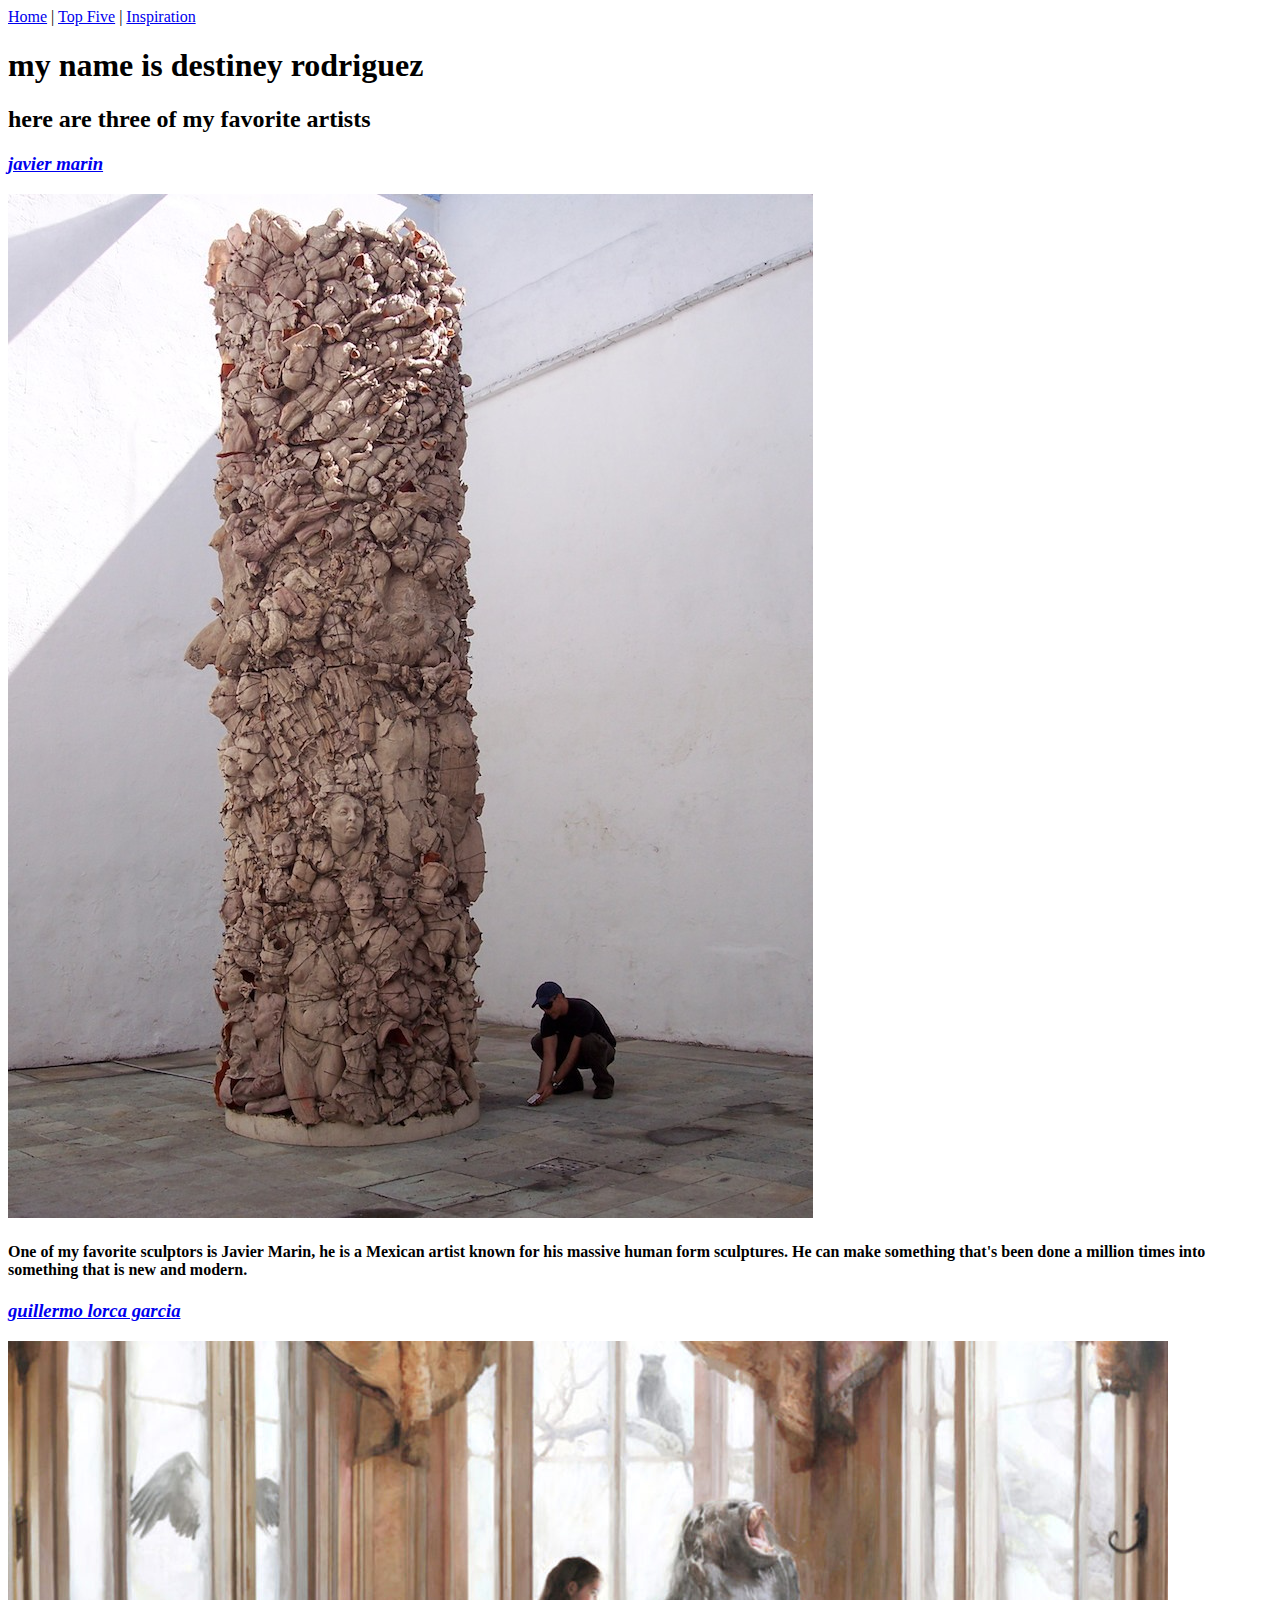
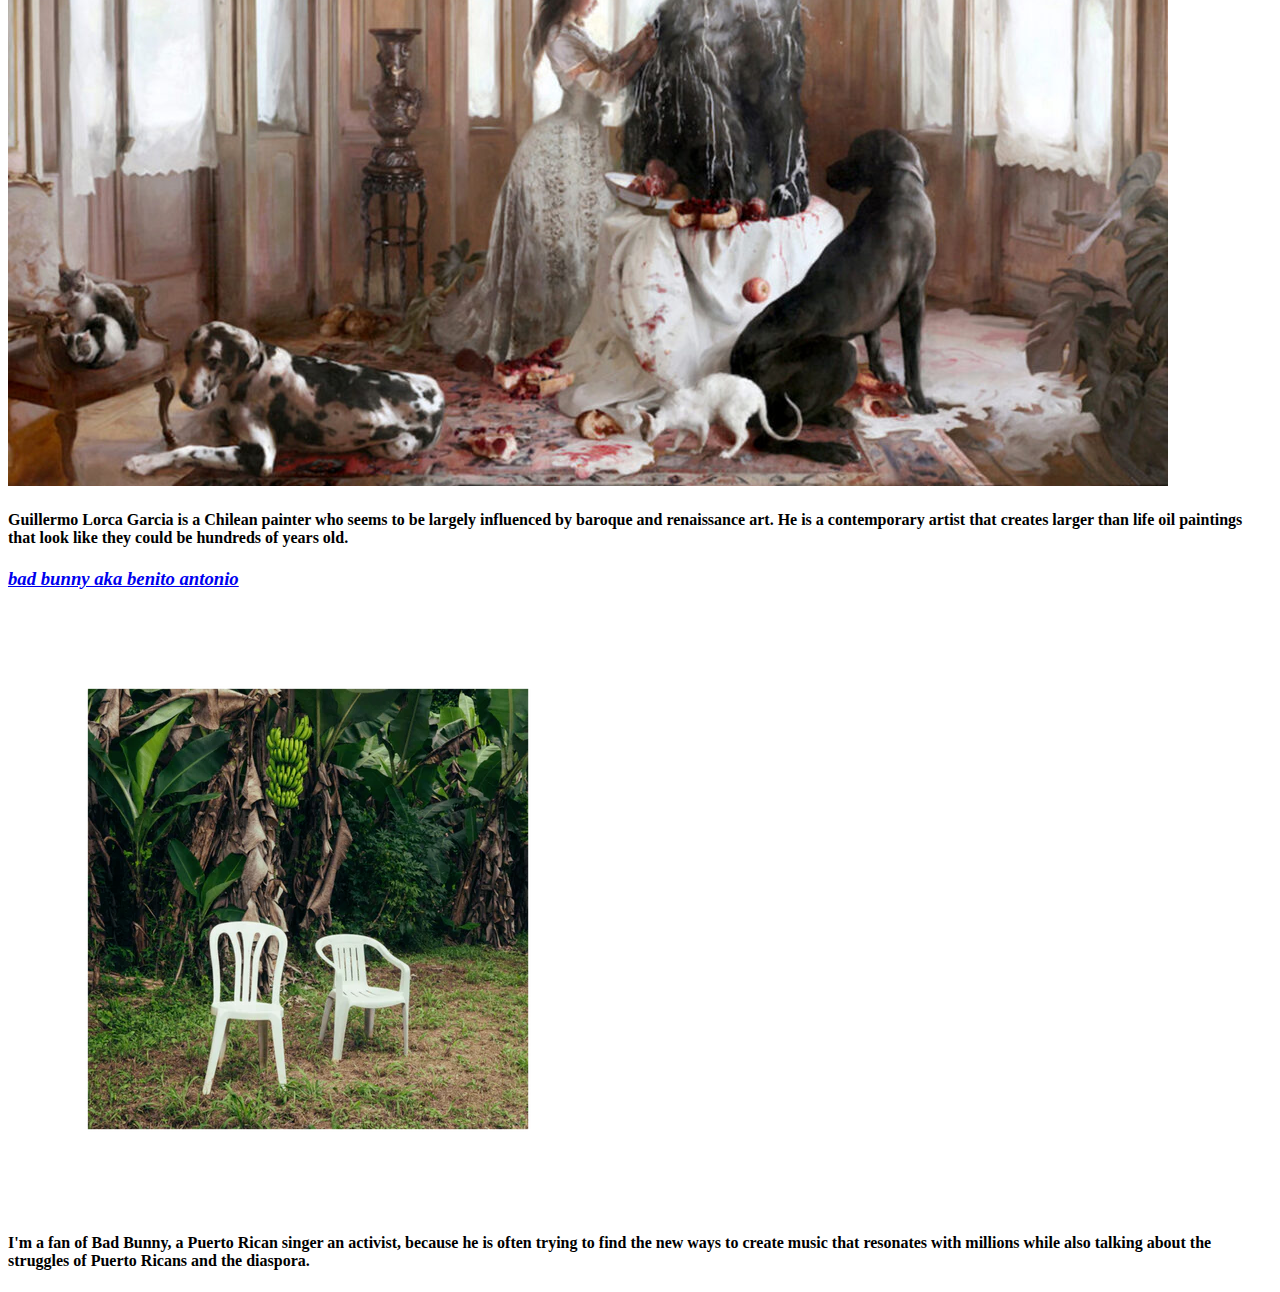
==== inspiration.html @ 662cb0b2 "Add files via upload" ====
<!DOCTYPE html>
<html lang="en">
    <head>
        <meta charset="UTF-8" />
        <title>I am inspired by</title>
    </head>
<body>
    <nav>
        <a href="index.html"> Home</a> |
        <a href="topFive.html"> Top Five</a> |
        <a href="inspiration.html"> Inspiration</a> 
    </nav>
    <h1>my name is destiney rodriguez</h1>
    <h2>here are three of my favorite artists</h2>

   
    <a href="https://javiermarin.com.mx/en/">
        <h3><em>javier marin</em></h3>
        <img src="img/javier_marin.png" alt="javier marin's tower of sculpted clay bodies, known as 'dead tower'">
    </a>
    <h4>One of my favorite sculptors is Javier Marin, he is a Mexican artist known for his massive human form sculptures. He can make something that's been done a million times into something that is new and modern.</h4>

    
    <a href="https://www.guillermolorca.com/">
        <h3><em>guillermo lorca garcia</em></h3>
        <img src="img/guillermo_lorca_garcia.png" alt="guillermo garcia's baroque style oil painting of a young girl touching a screaming gorilla sitting on a small round dining table, with fruits and pastries thrown around the table and floor'">
    </a>
    <h4>Guillermo Lorca Garcia is a Chilean painter who seems to be largely influenced by baroque and renaissance art. He is a contemporary artist that creates larger than life oil paintings that look like they could be hundreds of years old.</h4>

    <a href="https://nomequieroirdeaqui.com/">
        <h3><em>bad bunny aka benito antonio</em></h3>
    
        <img src="img/dbtmf.png" alt="two plastic white chairs often used to play dominos, on a lawn in puerto rico, under a plantain tree'">
    </a>
    <h4>I'm a fan of Bad Bunny, a Puerto Rican singer an activist, because he is often trying to find the new ways to create music that resonates with millions while also talking about the struggles of Puerto Ricans and the diaspora.</h4>
</body>
</html>
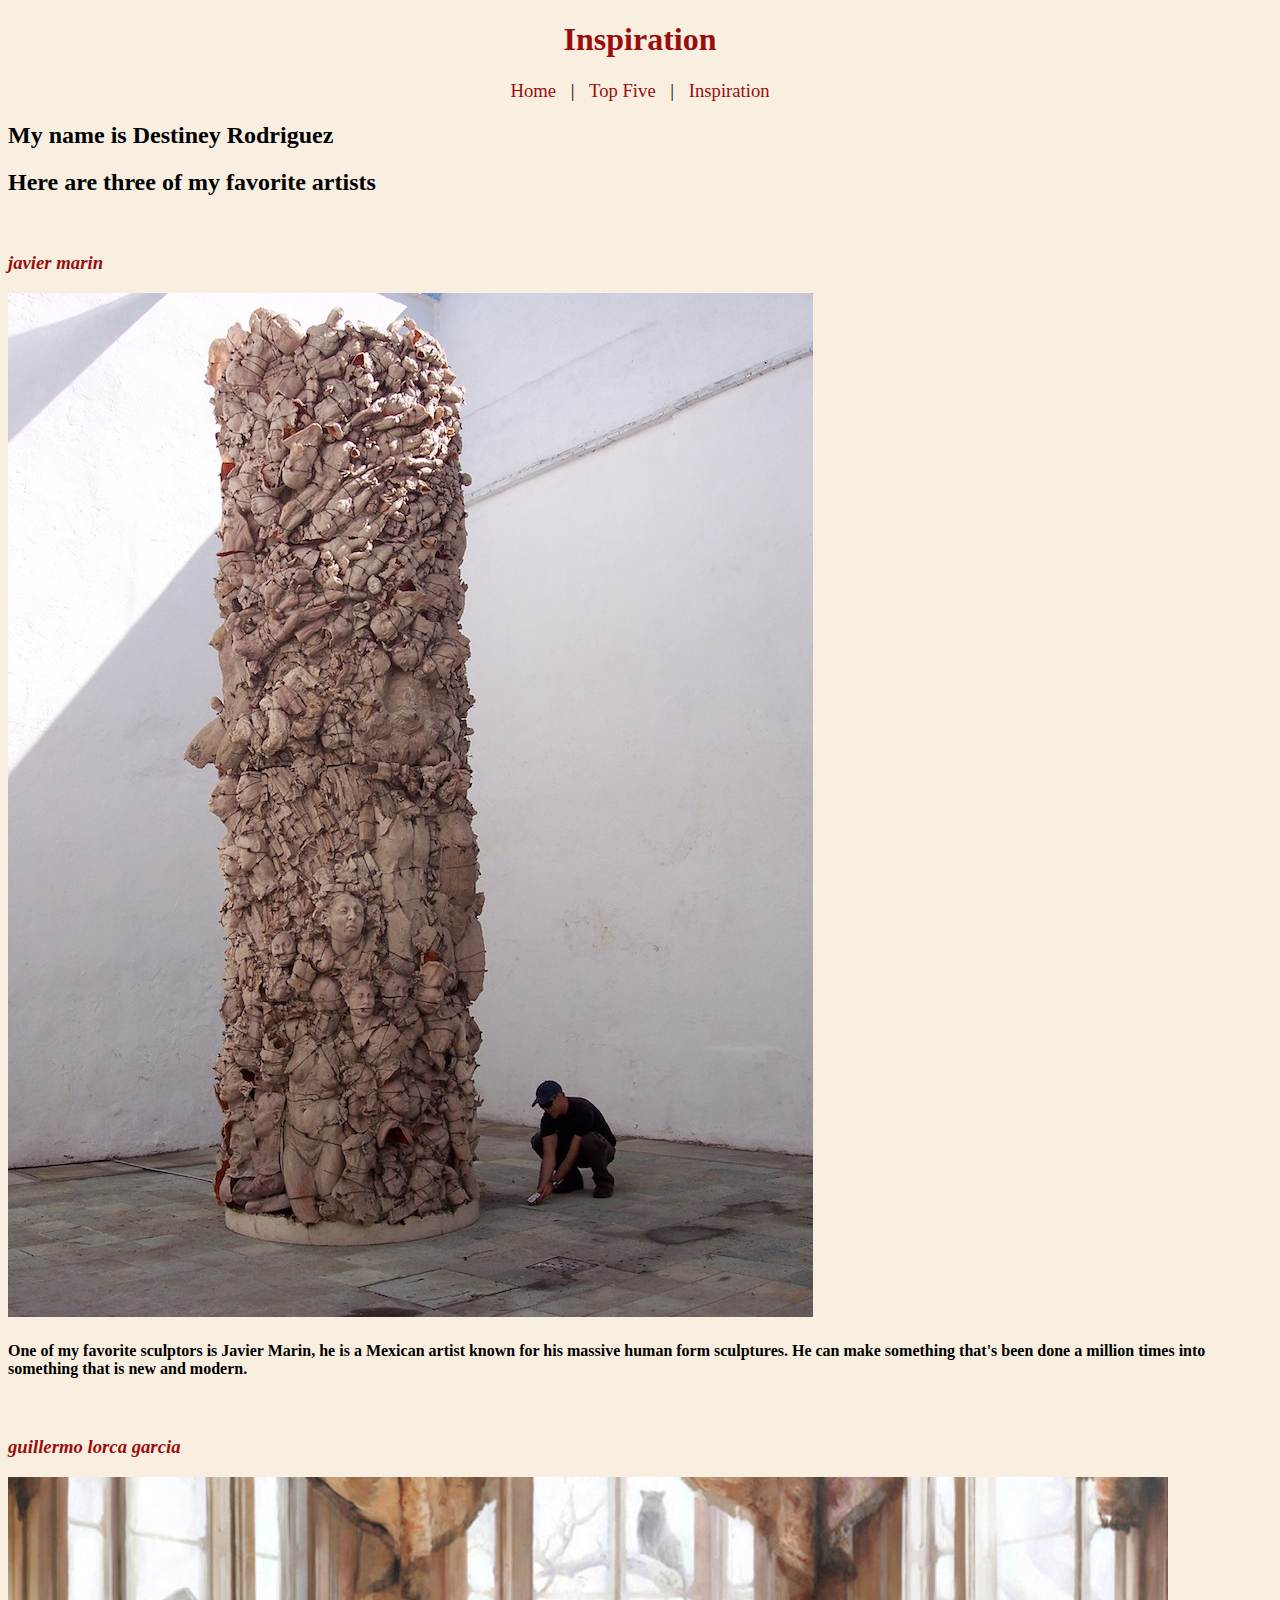
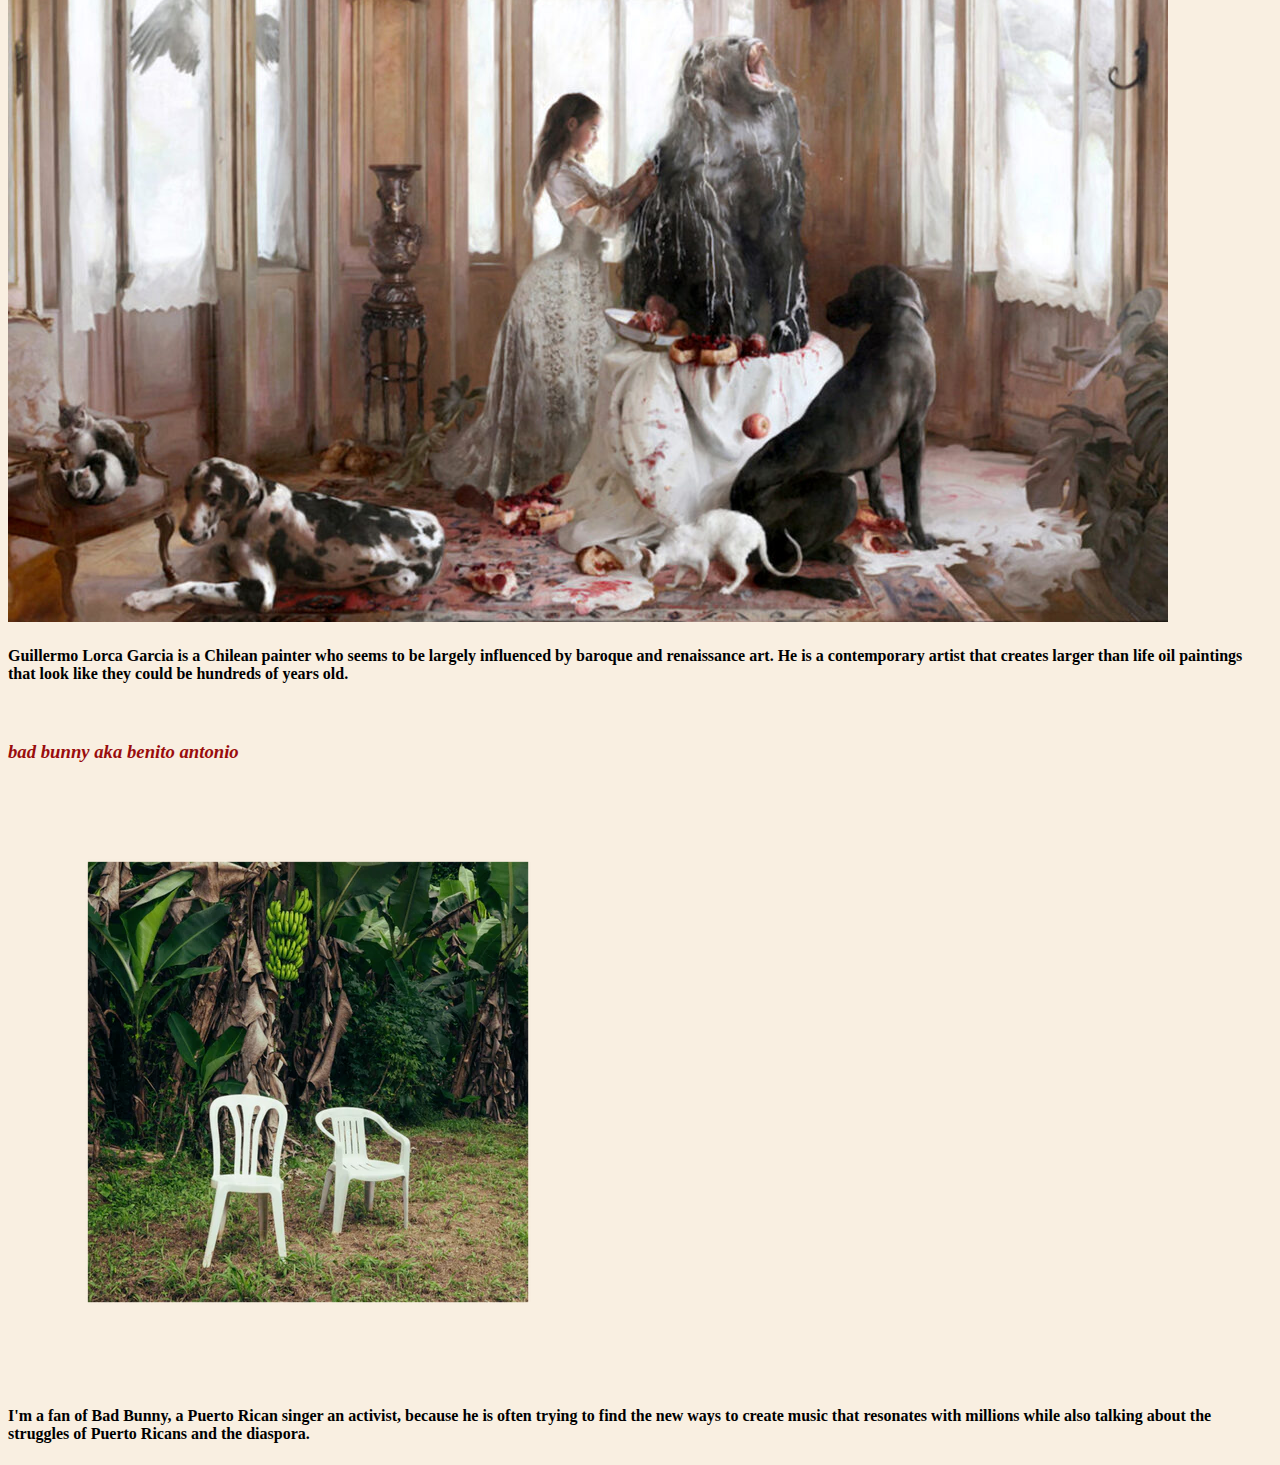
==== commit 8e0c814e: "add gif" ====
--- a/inspiration.html
+++ b/inspiration.html
@@ -3,15 +3,21 @@
     <head>
         <meta charset="UTF-8" />
         <title>I am inspired by</title>
-    </head>
+        <link rel="stylesheet" href="css/style.css" />
+        <link rel="preconnect" href="https://fonts.googleapis.com">
+        <link rel="preconnect" href="https://fonts.gstatic.com" crossorigin>
+        <link href="https://fonts.googleapis.com/css2?family=Homemade+Apple&family=Josefin+Sans:ital,wght@0,100..700;1,100..700&family=Lato:ital,wght@0,100;0,300;0,400;0,700;0,900;1,100;1,300;1,400;1,700;1,900&family=Mulish:ital,wght@0,200..1000;1,200..1000&family=Spectral:ital,wght@0,200;0,300;0,400;0,500;0,600;0,700;0,800;1,200;1,300;1,400;1,500;1,600;1,700;1,800&display=swap" rel="stylesheet">    </head>
 <body>
+    <h1>Inspiration</h1>
+
     <nav>
         <a href="index.html"> Home</a> |
         <a href="topFive.html"> Top Five</a> |
         <a href="inspiration.html"> Inspiration</a> 
     </nav>
-    <h1>my name is destiney rodriguez</h1>
-    <h2>here are three of my favorite artists</h2>
+
+    <h2>My name is Destiney Rodriguez</h2>
+    <h2>Here are three of my favorite artists</h2>
 
    
     <a href="https://javiermarin.com.mx/en/">
--- a/css/style.css
+++ b/css/style.css
@@ -0,0 +1,63 @@
+body {
+    background-color: rgb(249, 239, 225);
+}
+
+nav {
+    margin-bottom: 20px;
+    font-size: 14pt;
+    text-align: center;
+    /* background-color: antiquewhite; */
+
+}
+
+a {
+    font-family: "Homemade Apple";
+    color: rgb(154, 13, 13);
+    text-decoration: none;
+    margin: 10px;
+}
+
+h1 {
+    text-align: center;
+    font-family: "Homemade Apple";
+    color: rgb(154, 13, 13)
+}
+
+p {
+    margin: 40px auto;
+    font-size: 18px;
+    line-height: 20pt;
+    text-align: center;
+    width: 80%
+}
+
+footer {
+    font-family: "Homemade Apple";
+    text-align: center;
+}
+
+.image-container>img {
+    max-height: 200px;   
+}
+
+.image-container {
+    text-align: center;
+    margin: auto;
+    width: fit-content;
+    padding: 10px;
+    border: 5px solid #333; 
+    border-radius: 5px; 
+}
+
+.sphynx-container {
+    position: absolute;
+    text-align: center;
+    width: 100%;
+    left: 300px;
+    top: 50px;
+    pointer-events: none;
+}
+
+.sphynx {
+    max-height: 200px;   
+}